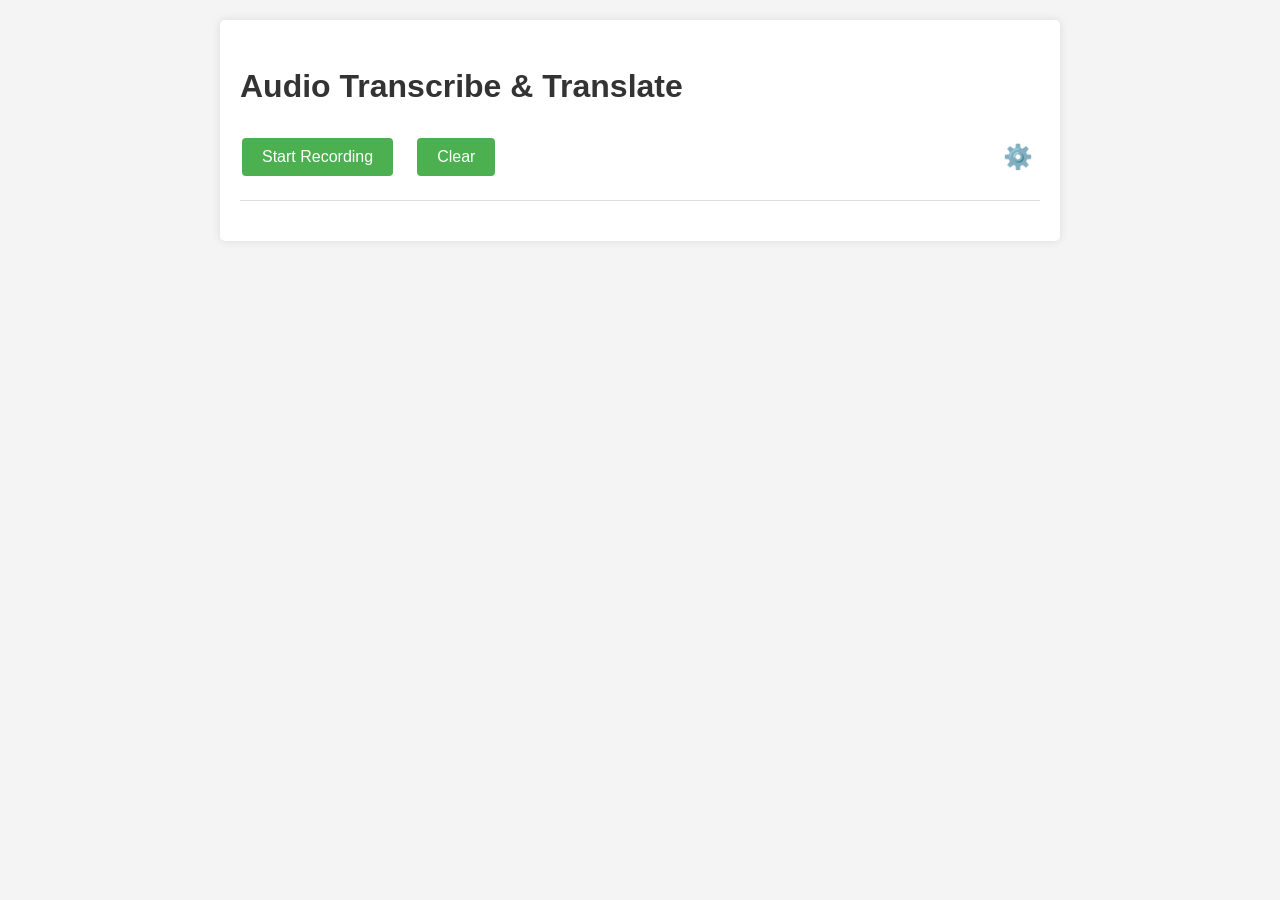
==== templates/index.html @ b2311534 "add source and target language setting" ====
<!DOCTYPE html>                                                                                  
 <html lang="en">                                                                                 
 <head>                                                                                           
     <meta charset="UTF-8">                                                                       
     <meta name="viewport" content="width=device-width, initial-scale=1.0">                       
     <title>Audio Transcribe & Translate</title>                                                       
     <link rel="stylesheet" href="/static/css/styles.css">                                        
 </head>                                                                                          
 <body>                                                                                           
     <div class="container">
         <h1>Audio Transcribe & Translate</h1>
         <div class="controls">
             <div class="recording-controls">
                 <span id="recordingIndicator" aria-hidden="true" style="display: none;"></span>
                 <button id="toggleRecording" aria-label="Start Recording" aria-pressed="false">Start Recording</button>
                 <button id="clearTranscript">Clear</button>
             </div>
             <button id="settingsButton" class="icon-button">⚙️</button>
         </div>
         <div id="settingsPanel" class="settings-panel" style="display: none;">
             <h2>Settings</h2>
             <div class="control-group">
                 <label for="silenceThreshold">Silence Threshold:</label>
                 <input type="range" id="silenceThreshold" min="0" max="1" step="0.05" value="0.6">
                 <span id="silenceThresholdValue">0.6</span>
             </div>
             <div class="control-group">
                 <label for="silenceDuration">Silence Duration (ms):</label>
                 <input type="range" id="silenceDuration" min="100" max="2000" step="100" value="300">
                 <span id="silenceDurationValue">300</span>
             </div>
             <div class="control-group">
                 <label for="maxAudioLevelThreshold">Max Audio Level Threshold:</label>
                 <input type="range" id="maxAudioLevelThreshold" min="1" max="128" step="1" value="10">
                 <span id="maxAudioLevelThresholdValue">30</span>
             </div>
             <div class="control-group">
                 <label for="transcriptLayout">Transcript view layout:</label>
                 <select id="transcriptLayout">
                    <option value="detailed">Detailed</option>
                    <option value="compact" selected>Compact</option>
                 </select>
             </div>
             <div class="control-group">
                 <label for="debugMode">Debug Mode:</label>
                 <input type="checkbox" id="debugMode">
             </div>
             <div class="control-group">
                 <label for="sourceLanguage">Source Language:</label>
                 <select id="sourceLanguage">
                     <option value="auto">Auto-detect</option>
                     <option value="en">English</option>
                     <option value="es">Spanish</option>
                     <option value="fr">French</option>
                     <option value="de">German</option>
                     <option value="it">Italian</option>
                     <option value="ja">Japanese</option>
                     <option value="ko">Korean</option>
                     <option value="zh">Chinese</option>
                     <!-- Add more language options as needed -->
                 </select>
             </div>
             <div class="control-group">
                 <label for="targetLanguage">Target Language:</label>
                 <select id="targetLanguage">
                     <option value="en">English</option>
                     <option value="es">Spanish</option>
                     <option value="fr">French</option>
                     <option value="de">German</option>
                     <option value="it">Italian</option>
                     <option value="ja">Japanese</option>
                     <option value="ko">Korean</option>
                     <option value="zh">Chinese</option>
                     <!-- Add more language options as needed -->
                 </select>
             </div>
         </div>
         <div id="audioLevelContainer" style="display: none;">
             <label for="audioLevel">Audio Level:</label>
             <span id="audioLevel">0</span>
         </div>
         <div id="transcriptionContainer"></div>
     </div>
     <script src="/static/js/main.js"></script>                                                   
 </body>                                                                                          
 </html>
---- static/css/styles.css ----
body {
    font-family: Arial, sans-serif;
    line-height: 1.6;
    margin: 0;
    padding: 20px;
    background-color: #f4f4f4;
}

.container {
    max-width: 800px;
    margin: auto;
    background: white;
    padding: 20px;
    border-radius: 5px;
    box-shadow: 0 0 10px rgba(0,0,0,0.1);
}

h1 {
    color: #333;
}

button {
    background-color: #4CAF50;
    border: none;
    color: white;
    padding: 10px 20px;
    text-align: center;
    text-decoration: none;
    display: inline-block;
    font-size: 16px;
    margin: 4px 2px;
    cursor: pointer;
    border-radius: 4px;
}

button:disabled {
    background-color: #cccccc;
    cursor: not-allowed;
}

#transcriptionContainer {
    margin-top: 20px;
    border-top: 1px solid #ddd;
    padding-top: 20px;
}

.transcription-entry {
    background-color: #e9e9e9;
    padding: 10px;
    border-radius: 4px;
    margin-bottom: 10px;
}

.timestamp {
    font-weight: bold;
    color: #555;
    margin-right: 10px;
}

.transcription-text {
    color: #333;
}

.control-group {
    margin-bottom: 15px;
}

.control-group label {
    display: inline-block;
    width: 120px;
}

.control-group input[type="range"] {
    width: 200px;
    vertical-align: middle;
}

.control-group span {
    margin-left: 10px;
}

#audioLevelContainer {
    margin-top: 10px;
    margin-bottom: 10px;
}

#audioLevel {
    font-weight: bold;
    margin-left: 5px;
}
.controls {
    display: flex;
    justify-content: space-between;
    align-items: center;
    margin-bottom: 20px;
}

.recording-controls {
    display: flex;
    gap: 20px;
}

.icon-button {
    background: none;
    border: none;
    font-size: 24px;
    cursor: pointer;
    padding: 5px;
    margin-left: auto;
}

.settings-panel {
    background-color: #e0e0e0;
    border: 1px solid #bbb;
    padding: 20px;
    margin-bottom: 20px;
    border-radius: 5px;
    box-shadow: 0 2px 4px rgba(0,0,0,0.1);
}

.settings-panel h2 {
    margin-top: 0;
    margin-bottom: 15px;
}
button:focus, input:focus, select:focus {
    outline: 2px solid #4CAF50;
    outline-offset: 2px;
}

#recordingIndicator {
    display: inline-block;
    width: 10px;
    height: 10px;
    background-color: red;
    border-radius: 50%;
    margin-left: 10px;
    animation: blink 1s infinite;
}

@keyframes blink {
    0% { opacity: 0; }
    50% { opacity: 1; }
    100% { opacity: 0; }
}
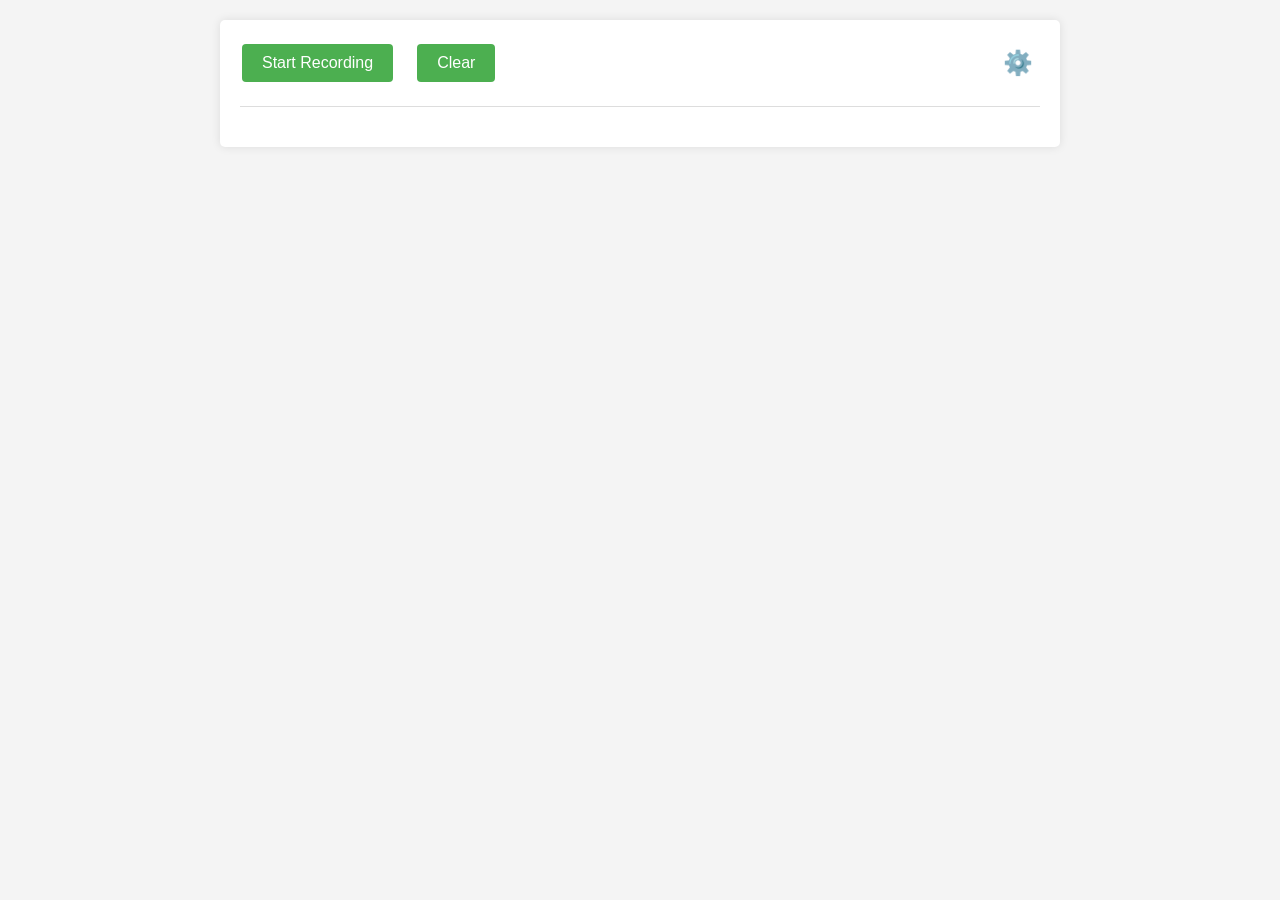
==== commit 68a5bde1: "removed title header" ====
--- a/templates/index.html
+++ b/templates/index.html
@@ -1,86 +1,94 @@
 <!DOCTYPE html>                                                                                  
- <html lang="en">                                                                                 
- <head>                                                                                           
-     <meta charset="UTF-8">                                                                       
-     <meta name="viewport" content="width=device-width, initial-scale=1.0">                       
-     <title>Audio Transcribe & Translate</title>                                                       
-     <link rel="stylesheet" href="/static/css/styles.css">                                        
- </head>                                                                                          
- <body>                                                                                           
-     <div class="container">
-         <h1>Audio Transcribe & Translate</h1>
-         <div class="controls">
-             <div class="recording-controls">
-                 <span id="recordingIndicator" aria-hidden="true" style="display: none;"></span>
-                 <button id="toggleRecording" aria-label="Start Recording" aria-pressed="false">Start Recording</button>
-                 <button id="clearTranscript">Clear</button>
-             </div>
-             <button id="settingsButton" class="icon-button">⚙️</button>
-         </div>
-         <div id="settingsPanel" class="settings-panel" style="display: none;">
-             <h2>Settings</h2>
-             <div class="control-group">
-                 <label for="silenceThreshold">Silence Threshold:</label>
-                 <input type="range" id="silenceThreshold" min="0" max="1" step="0.05" value="0.6">
-                 <span id="silenceThresholdValue">0.6</span>
-             </div>
-             <div class="control-group">
-                 <label for="silenceDuration">Silence Duration (ms):</label>
-                 <input type="range" id="silenceDuration" min="100" max="2000" step="100" value="300">
-                 <span id="silenceDurationValue">300</span>
-             </div>
-             <div class="control-group">
-                 <label for="maxAudioLevelThreshold">Max Audio Level Threshold:</label>
-                 <input type="range" id="maxAudioLevelThreshold" min="1" max="128" step="1" value="10">
-                 <span id="maxAudioLevelThresholdValue">30</span>
-             </div>
-             <div class="control-group">
-                 <label for="transcriptLayout">Transcript view layout:</label>
-                 <select id="transcriptLayout">
+<html lang="en">                                                                                 
+<head>                                                                                           
+    <meta charset="UTF-8">                                                                       
+    <meta name="viewport" content="width=device-width, initial-scale=1.0">                       
+    <title>Audio Transcribe & Translate</title>                                                   
+    <link rel="stylesheet" href="/static/css/styles.css">                                        
+</head>                                                                                          
+<body>                                                                                           
+    <div class="container">
+        <div class="controls">
+            <div class="recording-controls">
+                <span id="recordingIndicator" aria-hidden="true" style="display: none;"></span>
+                <button id="toggleRecording" aria-label="Start Recording" aria-pressed="false">Start Recording</button>
+                <button id="clearTranscript">Clear</button>
+                <button id="processNow" style="display: none;">Process Now</button>
+                <div id="exportButtonContainer" style="display: none;">
+                    <button id="exportTranscript">Export</button>
+                </div>
+            </div>
+            <button id="settingsButton" class="icon-button">⚙️</button>
+        </div>
+        <div id="settingsPanel" class="settings-panel" style="display: none;">
+            <h2>Settings</h2>
+            <div class="control-group">
+                <label for="silenceThreshold">Silence Threshold:</label>
+                <input type="range" id="silenceThreshold" min="0" max="1" step="0.05" value="0.6">
+                <span id="silenceThresholdValue">0.6</span>
+            </div>
+            <div class="control-group">
+                <label for="silenceDuration">Silence Duration (ms):</label>
+                <input type="range" id="silenceDuration" min="100" max="2000" step="100" value="300">
+                <span id="silenceDurationValue">300</span>
+            </div>
+            <div class="control-group">
+                <label for="maxAudioLevelThreshold">Max Audio Level Threshold:</label>
+                <input type="range" id="maxAudioLevelThreshold" min="1" max="128" step="1" value="10">
+                <span id="maxAudioLevelThresholdValue">30</span>
+            </div>
+            <div class="control-group">
+                <label for="transcriptLayout">Transcript view layout:</label>
+                <select id="transcriptLayout">
                     <option value="detailed">Detailed</option>
                     <option value="compact" selected>Compact</option>
-                 </select>
-             </div>
-             <div class="control-group">
-                 <label for="debugMode">Debug Mode:</label>
-                 <input type="checkbox" id="debugMode">
-             </div>
-             <div class="control-group">
-                 <label for="sourceLanguage">Source Language:</label>
-                 <select id="sourceLanguage">
-                     <option value="auto">Auto-detect</option>
-                     <option value="en">English</option>
-                     <option value="es">Spanish</option>
-                     <option value="fr">French</option>
-                     <option value="de">German</option>
-                     <option value="it">Italian</option>
-                     <option value="ja">Japanese</option>
-                     <option value="ko">Korean</option>
-                     <option value="zh">Chinese</option>
-                     <!-- Add more language options as needed -->
-                 </select>
-             </div>
-             <div class="control-group">
-                 <label for="targetLanguage">Target Language:</label>
-                 <select id="targetLanguage">
-                     <option value="en">English</option>
-                     <option value="es">Spanish</option>
-                     <option value="fr">French</option>
-                     <option value="de">German</option>
-                     <option value="it">Italian</option>
-                     <option value="ja">Japanese</option>
-                     <option value="ko">Korean</option>
-                     <option value="zh">Chinese</option>
-                     <!-- Add more language options as needed -->
-                 </select>
-             </div>
-         </div>
-         <div id="audioLevelContainer" style="display: none;">
-             <label for="audioLevel">Audio Level:</label>
-             <span id="audioLevel">0</span>
-         </div>
-         <div id="transcriptionContainer"></div>
-     </div>
-     <script src="/static/js/main.js"></script>                                                   
- </body>                                                                                          
- </html>
+                </select>
+            </div>
+            <div class="control-group">
+                <label for="debugMode">Debug Mode:</label>
+                <input type="checkbox" id="debugMode">
+            </div>
+            <div class="control-group">
+                <label for="sourceLanguage">Source Language:</label>
+                <select id="sourceLanguage">
+                    <option value="auto">Auto-detect</option>
+                    <option value="en">English</option>
+                    <option value="es">Spanish</option>
+                    <option value="fr">French</option>
+                    <option value="de">German</option>
+                    <option value="it">Italian</option>
+                    <option value="ja">Japanese</option>
+                    <option value="ko">Korean</option>
+                    <option value="zh">Chinese</option>
+                    <!-- Add more language options as needed -->
+                </select>
+            </div>
+            <div class="control-group">
+                <label for="targetLanguage">Target Language:</label>
+                <select id="targetLanguage">
+                    <option value="en">English</option>
+                    <option value="es">Spanish</option>
+                    <option value="fr">French</option>
+                    <option value="de">German</option>
+                    <option value="it">Italian</option>
+                    <option value="ja">Japanese</option>
+                    <option value="ko">Korean</option>
+                    <option value="zh">Chinese</option>
+                    <!-- Add more language options as needed -->
+                </select>
+            </div>
+            <div class="control-group">
+                <label for="enableTranslation">Enable Translation:</label>
+                <input type="checkbox" id="enableTranslation" checked>
+            </div>
+        </div>
+        <div id="audioLevelContainer" style="display: none;">
+            <label for="audioLevel">Audio Level:</label>
+            <span id="audioLevel">0</span>
+        </div>
+        <div id="transcriptionContainer"></div>
+        
+    </div>
+    <script src="/static/js/main.js"></script>                                                   
+</body>                                                                                          
+</html>
--- a/static/css/styles.css
+++ b/static/css/styles.css
@@ -45,6 +45,7 @@
 }
 
 .transcription-entry {
+    position: relative; /* Add this */
     background-color: #e9e9e9;
     padding: 10px;
     border-radius: 4px;
@@ -52,6 +53,7 @@
 }
 
 .timestamp {
+    display: inline-block; /* Ensure consistent layout */
     font-weight: bold;
     color: #555;
     margin-right: 10px;
@@ -142,3 +144,22 @@
     50% { opacity: 1; }
     100% { opacity: 0; }
 }
+.transcription-actions {
+    position: absolute; /* Change to absolute positioning */
+    top: 10px; /* Align with the top of the entry */
+    right: 10px; /* Align to the right side */
+    display: flex;
+    gap: 5px;
+}
+
+.delete-entry, .merge-entry {
+    background: none;
+    border: none;
+    cursor: pointer;
+    font-size: 16px;
+    padding: 2px 5px;
+}
+
+.delete-entry:hover, .merge-entry:hover {
+    background-color: rgba(0,0,0,0.1);
+}
